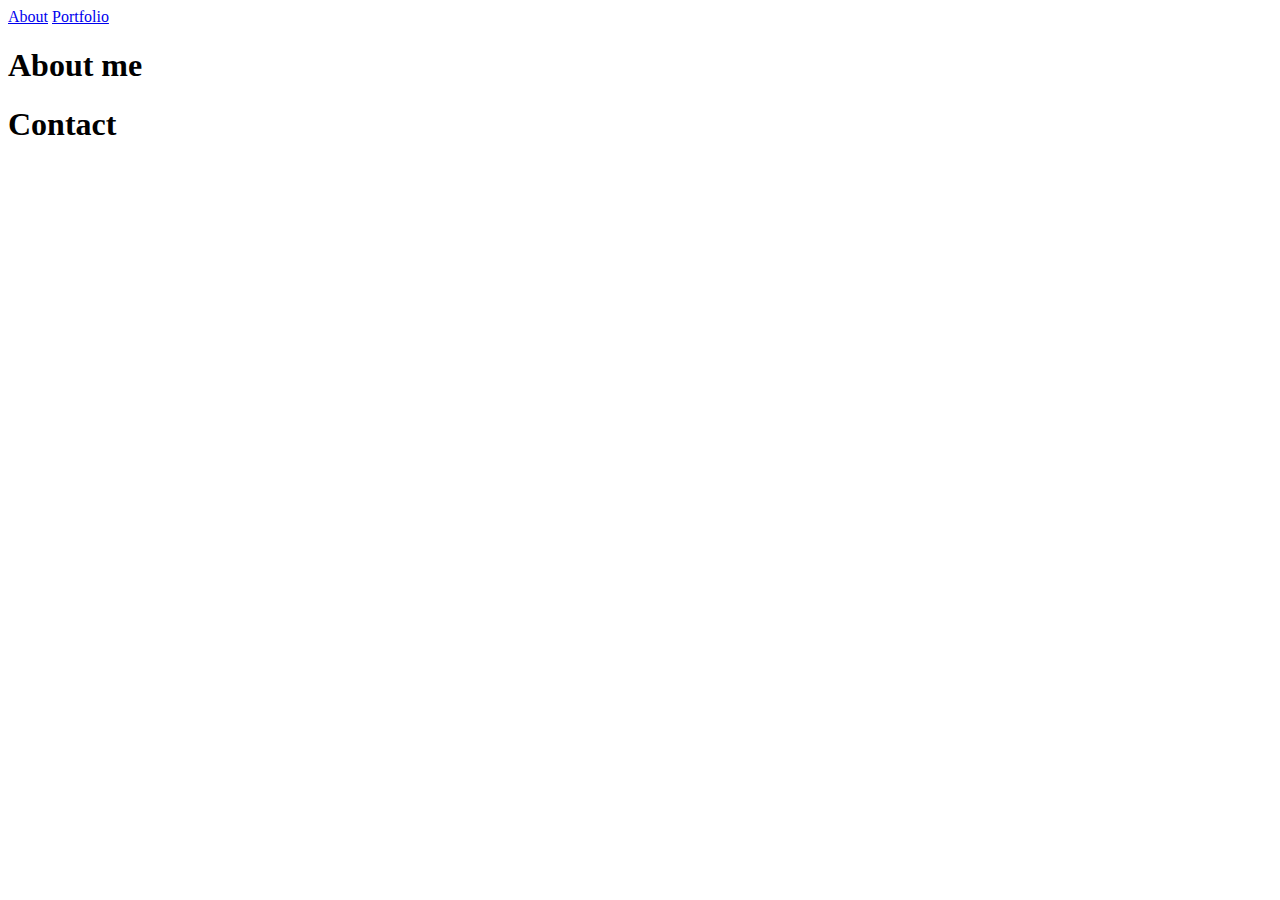
==== Root/index.html @ 77760ab1 "Add primary pages and page structure" ====
<!DOCTYPE html>
<html>
<head>
<title>Web Portfolio</title>
</head>
<body>
<div class="top-menu">
    <a href="#index.html">About</a>
    <a href="#Portfolio.html">Portfolio</a>
</div>
<div class="about">
    <h1>About me</h1>
</div>
<div class="contact">
    <h1>Contact</h1>
</div>
</body>
</html>
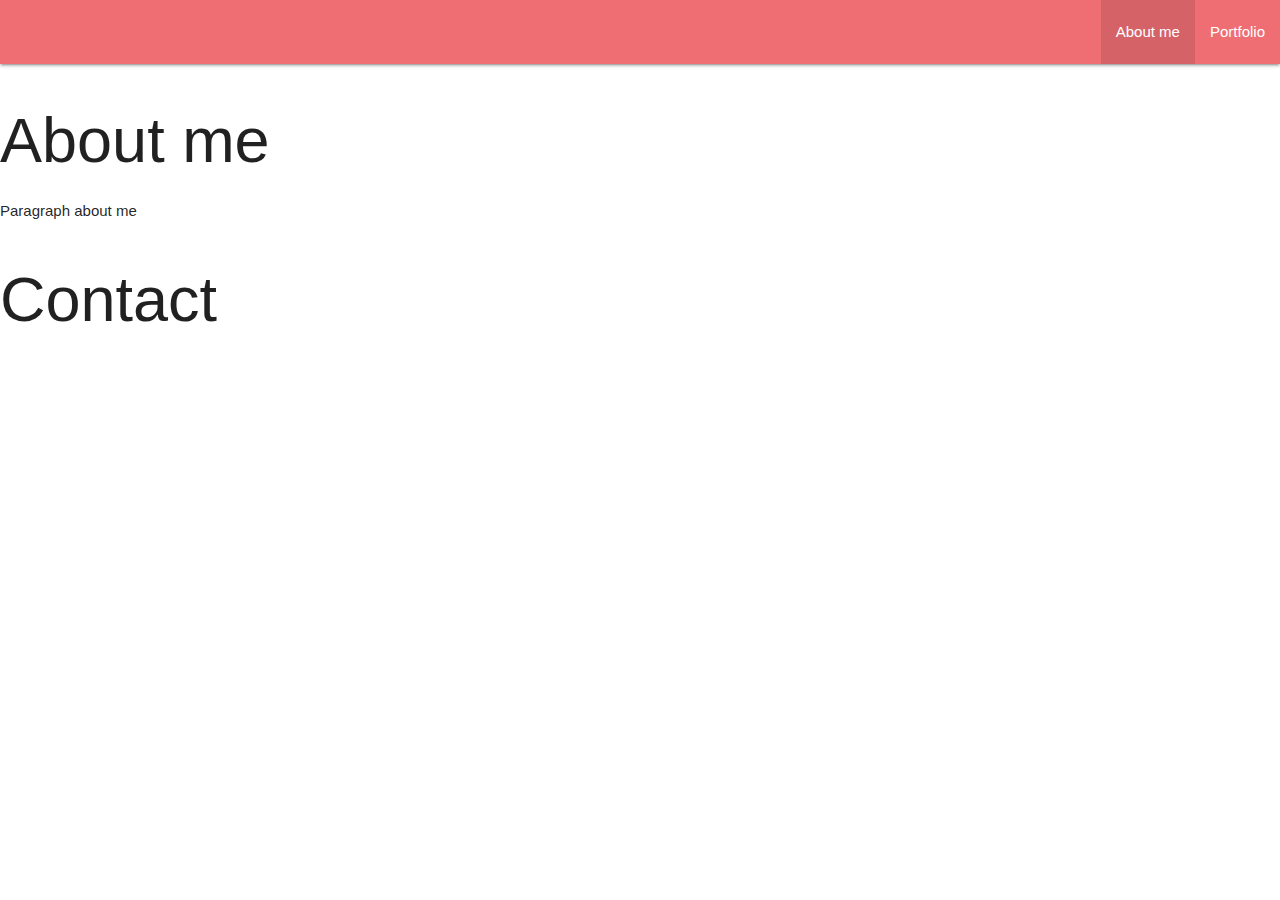
==== commit 477e6172: "import materialize" ====
--- a/Root/index.html
+++ b/Root/index.html
@@ -2,17 +2,34 @@
 <html>
 <head>
 <title>Web Portfolio</title>
+<!--Google Icon Font-->
+<link href="https://fonts.googleapis.com/icon?family=Material+Icons" rel="stylesheet">
+<!--materialize.css-->
+<link type="text/css" rel="stylesheet" href="css/materialize.min.css"  media="screen,projection"/>
 </head>
 <body>
-<div class="top-menu">
-    <a href="#index.html">About</a>
-    <a href="#Portfolio.html">Portfolio</a>
-</div>
+
+<nav>
+    <div class="nav-wrapper" >
+        <ul id="nav-mobile" class="right hide-on-med-and-down">
+        <li class="active"><a href="index.html">About me</a></li>
+        <li><a href="Portfolio.html">Portfolio</a></li>
+        </ul>
+    </div>
+</nav>
+    
+
+<div class="fixed_side-banner"></div>
+
 <div class="about">
     <h1>About me</h1>
+    <p>Paragraph about me</p>
 </div>
+
 <div class="contact">
     <h1>Contact</h1>
 </div>
+<!--Scripts-->
+<script type="text/javascript" src="js/materialize.min.js"></script>
 </body>
 </html> 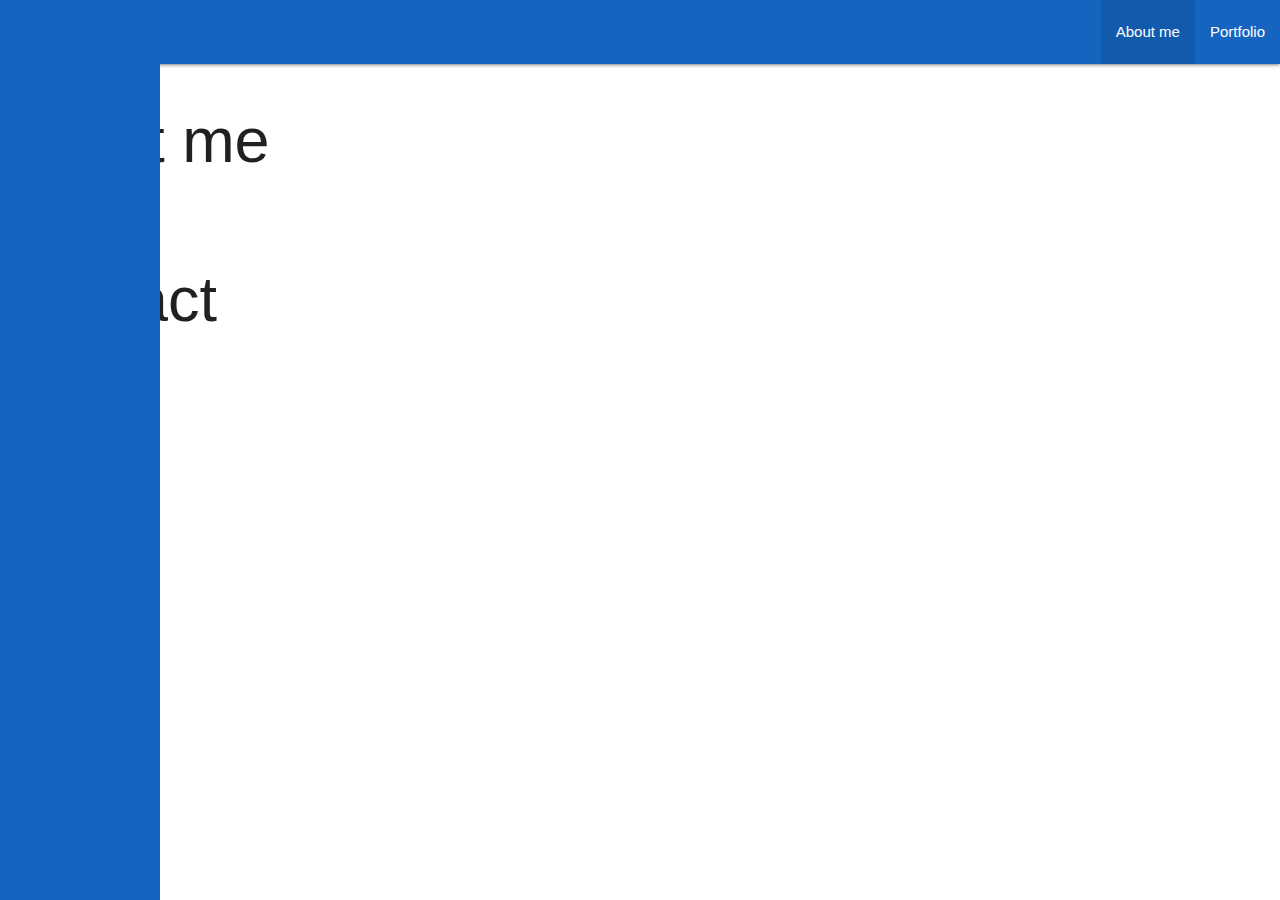
==== commit 21bf569c: "Add fixed sidebar" ====
--- a/Root/index.html
+++ b/Root/index.html
@@ -2,6 +2,7 @@
 <html>
 <head>
 <title>Web Portfolio</title>
+<link rel="stylesheet" href="css/styles.css">
 <!--Google Icon Font-->
 <link href="https://fonts.googleapis.com/icon?family=Material+Icons" rel="stylesheet">
 <!--materialize.css-->
@@ -9,7 +10,10 @@
 </head>
 <body>
 
-<nav>
+<!--Todo
+index skal fixes, side bar overlapper tekst-->
+
+<nav class="blue darken-3">
     <div class="nav-wrapper" >
         <ul id="nav-mobile" class="right hide-on-med-and-down">
         <li class="active"><a href="index.html">About me</a></li>
@@ -19,7 +23,9 @@
 </nav>
     
 
-<div class="fixed_side-banner"></div>
+<div class="fixed_side-banner blue darken-3">
+
+</div>
 
 <div class="about">
     <h1>About me</h1>
--- a/Root/css/styles.css
+++ b/Root/css/styles.css
@@ -0,0 +1,11 @@
+.fixed_side-banner {
+    padding: 50px;
+    float: left;
+    height: 100%;
+    width: 160px;
+    position: fixed;
+    z-index: 1;
+    top: 0;
+    left: 0;
+    overflow-x: hidden;
+}